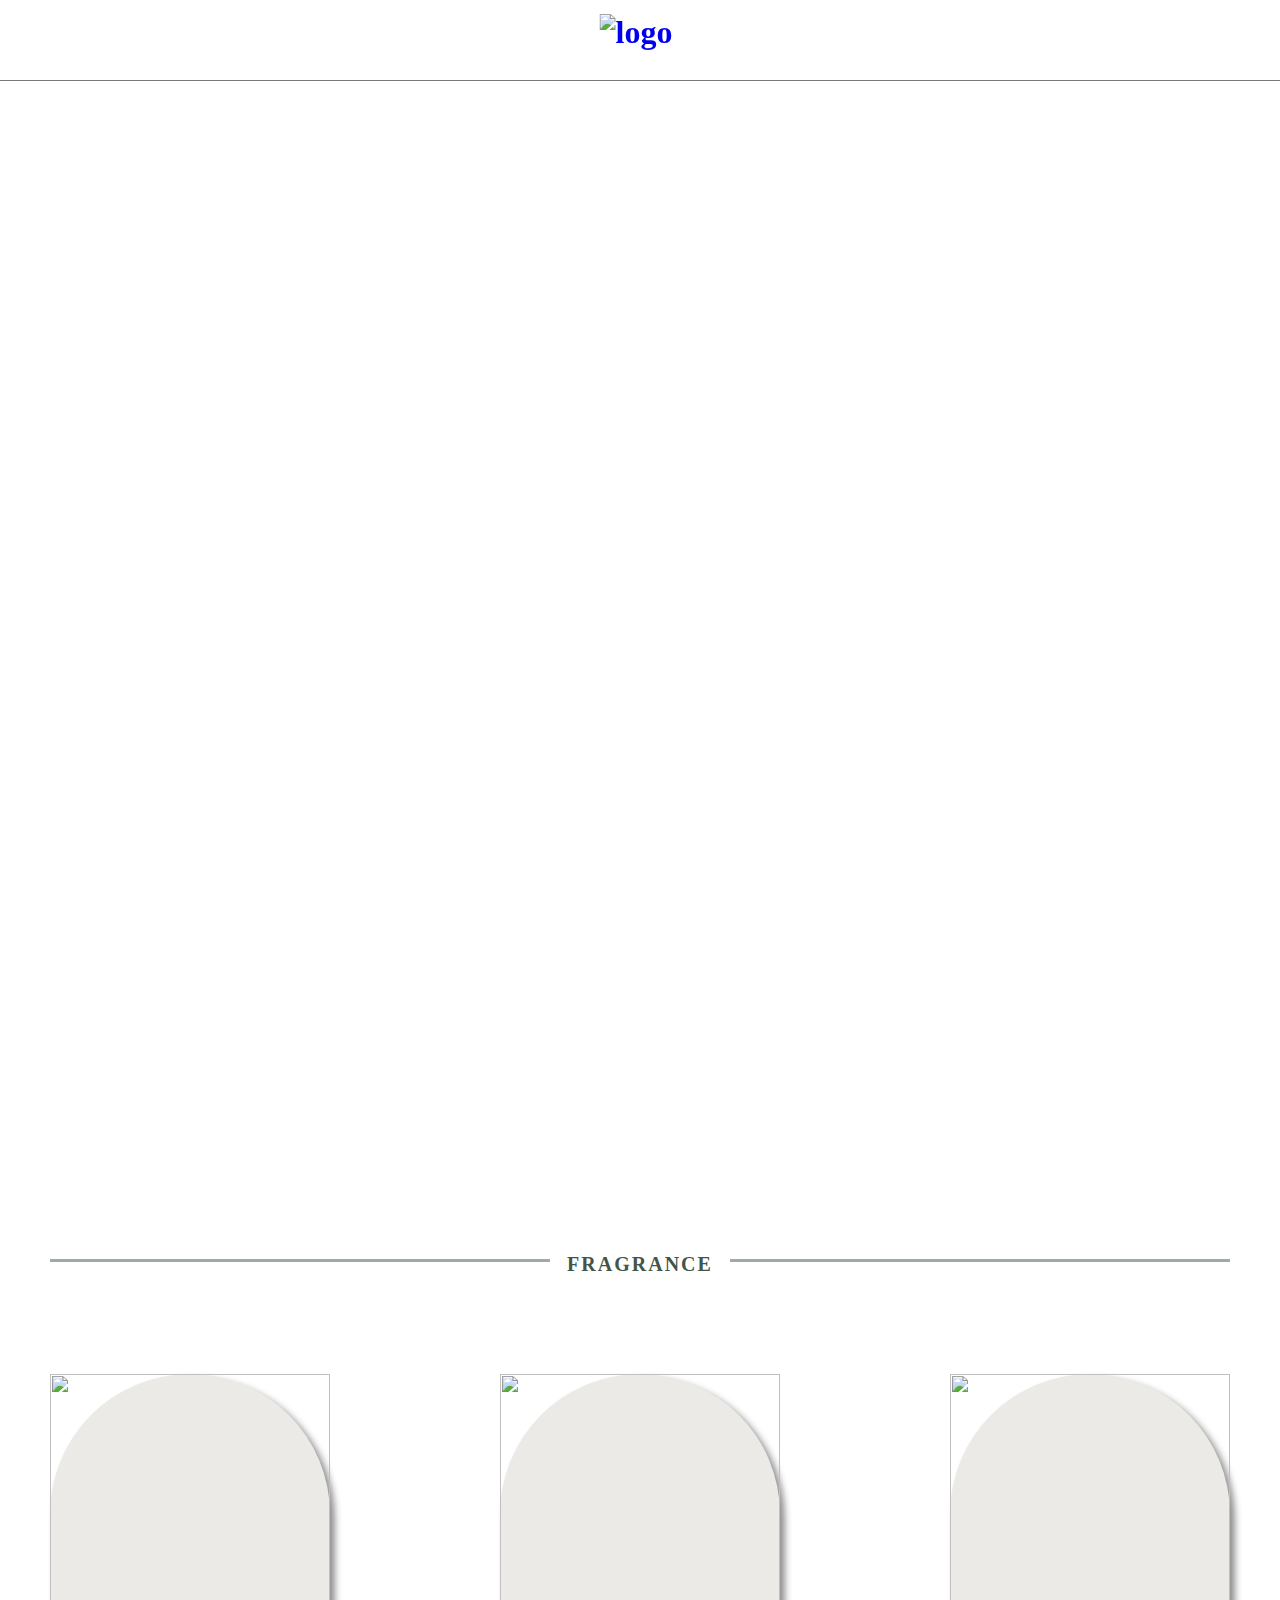
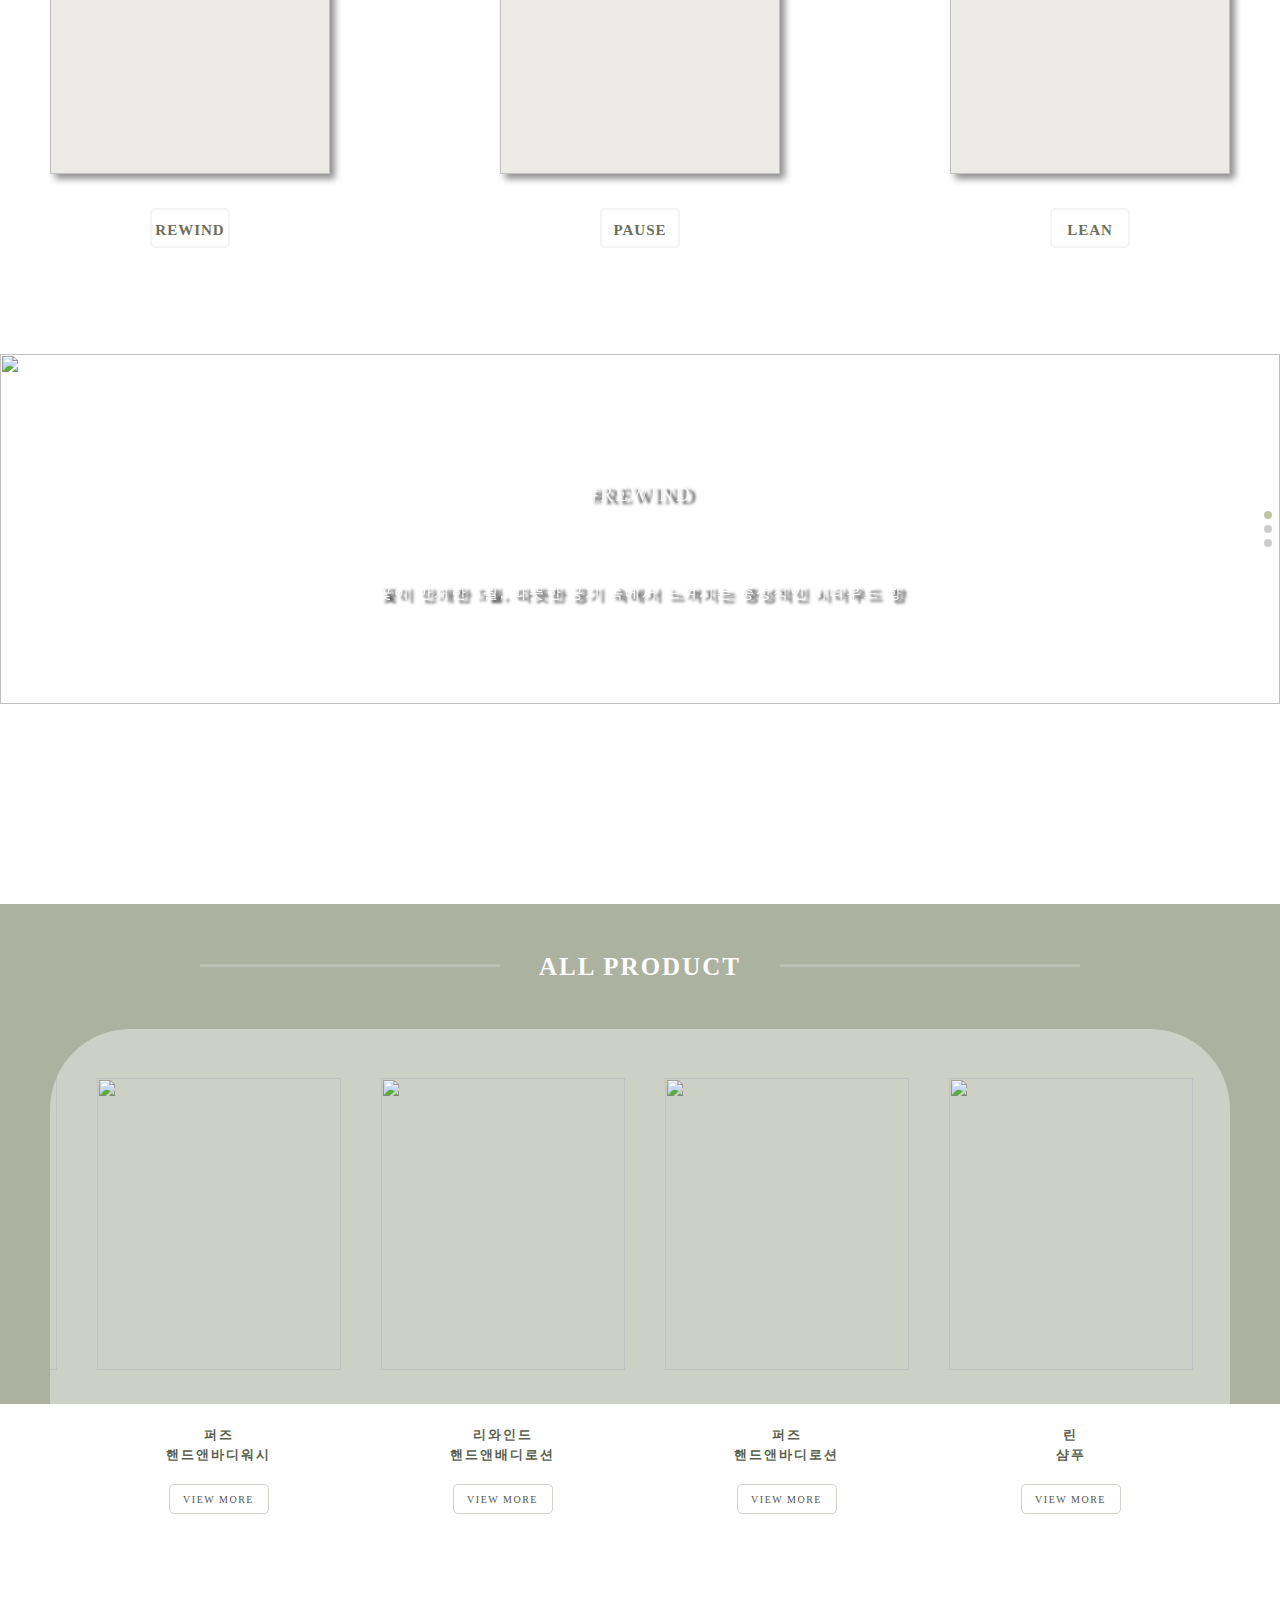
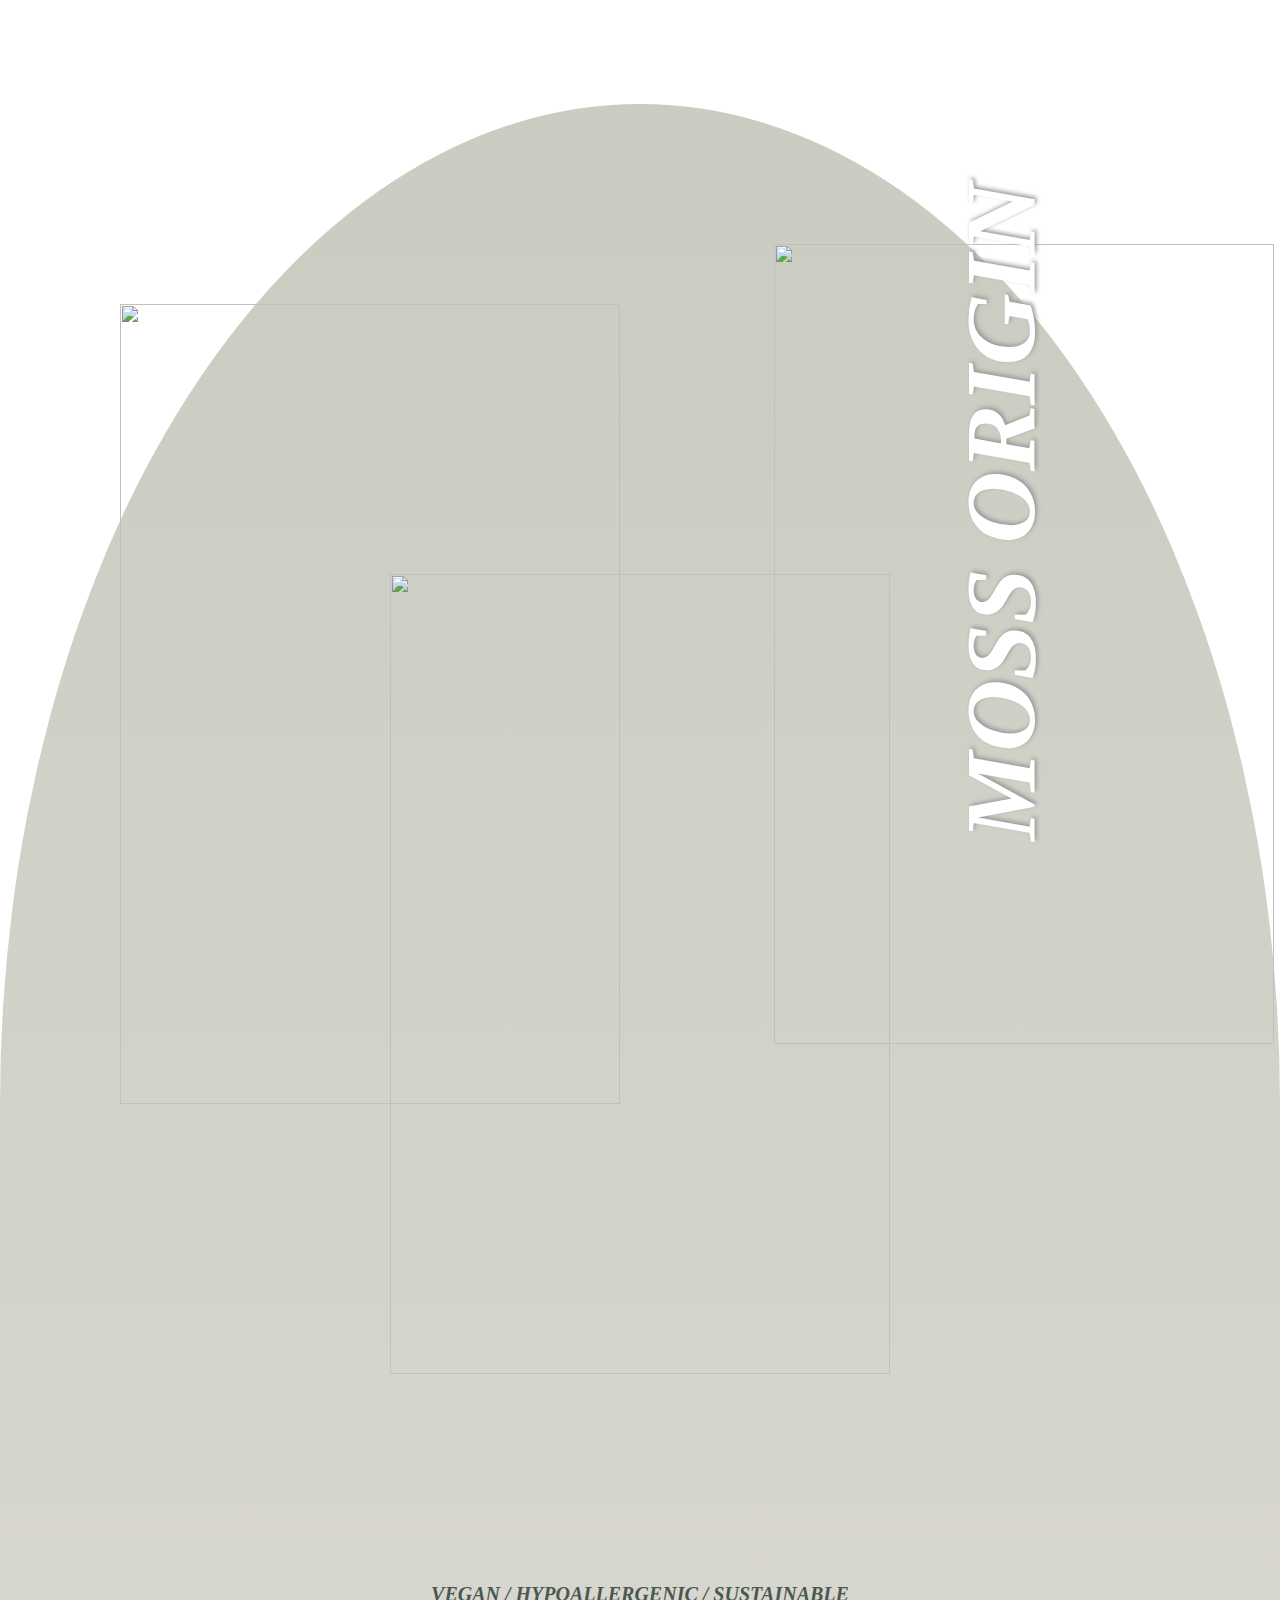
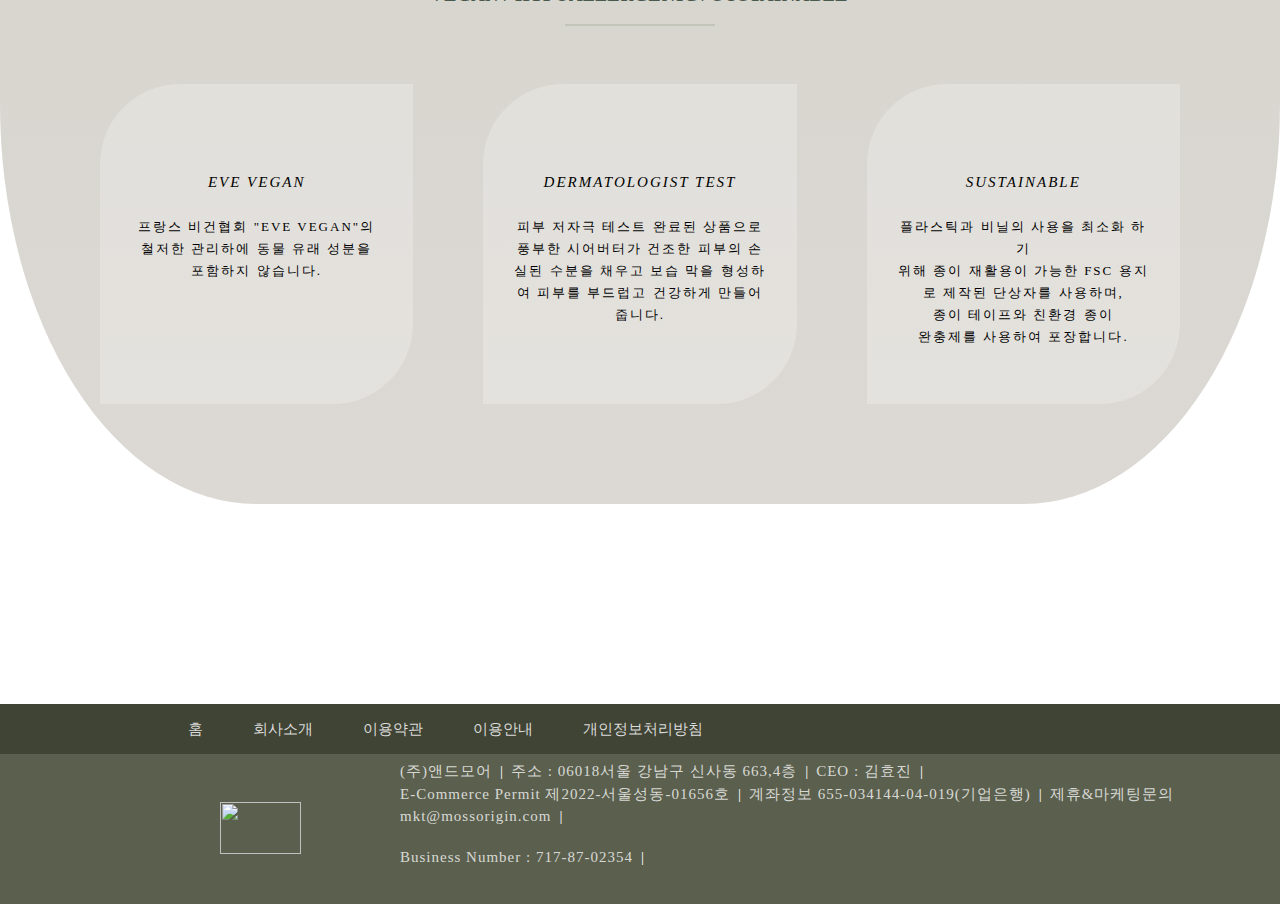
==== index.html @ 5f187529 "헤더 이미지 및 문구수정" ====
<!DOCTYPE html>
<html lang="en">
	<head>
		<meta charset="UTF-8" />
		<meta name="viewport" content="width=device-width, initial-scale=1.0" />
		<title>한솔이의 프로젝트</title>
		<link rel="stylesheet" href="https://cdn.jsdelivr.net/npm/swiper@11/swiper-bundle.min.css"/>
        <script src="https://cdn.jsdelivr.net/npm/swiper@11/swiper-bundle.min.js"></script>
		<link rel="stylesheet" href="./css/style.css" />
		<script src="./script/jquery-3.5.1.min.js"></script>
		<script defer src="./script/main.js"></script>
		<script defer src="./script/common.js"></script>
		<script src="https://kit.fontawesome.com/c12878d3ba.js" crossorigin="anonymous"></script>
		<meta name="viewport" content="width=device-width, initial-scale=1, minimum-scale=1, maximum-scale=1" />
		<!-- Link Swiper's CSS -->
		<link rel="stylesheet" href="https://cdn.jsdelivr.net/npm/swiper@11/swiper-bundle.min.css" />
	</head>
	<body>
		<div id="header">
			<div class="header_inner">
				<a href="#" class="btncall">
						<span>메뉴호출</span>
				</a>
				<div class="menu_mobile">
					<h2>
					  <a href="./index.html">
						<img src="./img/모스오리진 로고 80x50.png" alt="">
                        <span>moss menu list</span>
					  </a>
					</h2>
					<ul id="header_menu_mobile">
						<li><a href="./html/product.html">PRODUCT</a></li>
						 <li><a href="./html/about.html">ABOUT</a></li>
						 <li><a href="./html/login.html">LOGIN</a></li>
				        <li><a href="./html/q&a.html">Q&A</a></li>
					</ul>
				</div>
				<header id="header_top">
					<h1>
						<a href="./index.html"
							><img src="./img/모스오리진 로고 80x50.png" alt="logo"
						/></a>
					</h1>
					<div class="header_menu">
						<ul class="header_left">
							<li><a href="./html/product.html">PRODUCT</a></li>
							<li><a href="./html/about.html">ABOUT</a></li>
						</ul>
						<ul class="header_right">
							<li><a href="./html/login.html">LOGIN</a></li>
							<li><a href="./html/q&a.html">Q&A</a></li>
						</ul>
					</div>
				</header>
				<div class="header_Bg">
					<video class="bg_video" src="./img/배경 영상.mp4" autoplay muted loop>
					</video>
					<!-- <video class="inner_video" src="./img/배경 영상.mp4" autoplay muted loop></video> -->
					<!-- <h2 class="main_moss_left">MOSS</h2>
					<h2 class="main_moss_right">ORIGIN</h2> -->
					<h2>
						쉼이 필요한 순간,<br>자연이 전하는 힐링
						<p>당신의 회색빛 라이프를 자연의색으로 채워보세요</p>
					</h2>
					<!-- <div class="txt">
						<p>당신의 회색빛 라이프를 자연의색으로 채워보세요</p>
					</div> -->
				</div>
			</div>
		</div>
		<!-- 헤더 완성  -->
		<div class="MainFragrance">
			<h2>FRAGRANCE</h2>
			<div class="MainFragrance_img">
				<article>
					<img src="./img/header_img/리와인드 헤더이미지(2).png" alt="" />
					<a href="#">REWIND</a>
				</article>
				<article>
					<img src="./img/header_img/퍼즈 헤더이미지.png" alt="" />

					<a href="#">PAUSE</a>
				</article>
				<article>
					<img src="./img/header_img/린 헤더이미지 (2).png" alt="" />

					<a href="#">LEAN</a>
				</article>
			</div>
		</div>
		<!-- 두번째 섹션 완성  -->
		<div class="product_slide">
			<div class="swiper slide1">	
			<div class="swiper-wrapper">
			  <div class="swiper-slide">
				<img src="./img/리와인드/리와인드_슬라이드.jpg" alt="" />
				<div class="txt_slide">
					<h3>#REWIND</h3>
					<span>
						꽃이 만개한 5월, 따뜻한 공기 속에서 느껴지는 중성적인 시더우드
						향
					</span>
				</div>
			</div>
			  <div class="swiper-slide">
				<img src="./img/퍼즈/퍼즈_슬라이드.jpg" alt="" />
				<div class="txt_slide">
					<h3>
						#PAUSE
					</h3>
					<span
						>이끼와 풀냄새가 가득한 안개 낀 숲속, 젖은 땅에서 느껴지는
						풋풋하고 신선한 향
					</span>
				</div>
			</div>
			  <div class="swiper-slide">
				<img src="./img/린/린 슬라이드2.jpg" alt="" />
				<div class="txt_slide">
					<h3>#LEAN</h3>
					<span>산들바람을 맞은 과일의 신선하고 달달한 그린 플로럴 향</span>
				</div>
			</div>
			</div>
			<div class="swiper-pagination"></div>
		  </div>
		</div>
		  <script>
			var swiper = new Swiper(".slide1", {
			  direction: "vertical",
			  pagination: {
				el: ".swiper-pagination",
				clickable: true,
			  },
			  loop: true,
			  autoplay: {
					delay: 2500,
					disableOnInteraction: false,
					// 사용자가 개입하면 멈추겠다 , false를 쓰면 사용자가 개입하든말든 계속된다
				},
			});
		  </script>
		<!-- 슬라이드 완성  -->
		<div id="allProduct">
			<div class="allProduct_inner">
				<h2> ALL PRODUCT </h2>
				<div class="wrap">
					<ul class="panel">
					<li>					
					       <article>
						    <img src="./img/리와인드/리와인드 핸드앤바디워시.png" alt="" />
						    <p>
							리와인드
							<br />
							핸드앤바디워시
						    </p>
						    <a href="#">VIEW MORE</a>
					       </article>
					</li>
					<li>
						   <article>			
							<img src="./img/퍼즈/퍼즈 핸드앤바디워시.png" alt="" />
							<p>
								퍼즈
								<br />
								핸드앤바디워시
							</p>
							<a href="#">VIEW MORE</a>
						</article>
					</li>
				    <li>		           
						<article>
							<img src="./img/리와인드/리와인드 핸드앤배디로션.png" alt="" />
							<p>
								리와인드
								<br />
								핸드앤배디로션
							</p>
							<a href="#">VIEW MORE</a>
						</article>	
					</li>	
					<li>	
					    <article>
						  <img src="./img/퍼즈/퍼즈 핸드앤바디로션.png" alt="" />
						   <p>
							퍼즈
							<br />
							핸드앤바디로션
						   </p>
						     <a href="#">VIEW MORE</a>
					    </article>
				    </li>		
					<li>
					<article>
							<img src="./img/린/린 샴푸.png" alt="" />
						    <p>
							린
							<br />
							샴푸
						</p>
						<a href="#">VIEW MORE</a>
					</article>
				</li>	
				<li>
					<article>
						<img src="./img/리와인드/리와인드 핸드크림.png" alt="" />
						<p>
							리와인드
							<br />
							핸드크림
						</p>
						<a href="#">VIEW MORE</a>
					</article>
				</li>
				<li>
					<article>
							<img src="./img/퍼즈/퍼즈 핸드크림.png" alt="" />
							<p>
								퍼즈
								<br />
								핸드크림
							</p>
							<a href="#">VIEW MORE</a>
					</article>
				</li>
				<li>
					<article>
							<img src="./img/allproduct/타월/그린/타월_메인이미지_그린.png" alt="" />
						    <p>
							타월
							<br />
							아이보리&그린
						</p>
						<a href="#">VIEW MORE</a>
					</article>
				</li>
				<li>
					<article>
						<img src="./img/allproduct/타월/베이지/타월_메인이미지(베이지).png" alt="" />
						<p>
						타월
						<br />
						아이보리&세피아
					</p>
					<a href="#">VIEW MORE</a>
				    </article>
				</li>
				<li>
					<article>
							<img src="./img/allproduct/가방&매트/가방.png" alt="" />
						    <p>
							세렌디피티
							<br />
							리유저블 백
						</p>
						<a href="#">VIEW MORE</a>
					</article>
				</li>
				<li>
					<article>
						<img src="./img/allproduct/가방&매트/매트.png" alt="" />
						<p>
						누벨바그
						<br />
						배스 매트
					</p>
					<a href="#">VIEW MORE</a>
				    </article>
				</li>
				<li>
						<article>
							<img src="./img/allproduct/세트/리와인드 세트.png" alt="" />
						    <p>
							핸드앤바디케어
							<br />
							리와인드 듀오
						</p>
						<a href="#">VIEW MORE</a>
					</article>
				</li>
				<li>
					<article>
						<img src="./img/allproduct/세트/퍼즈 세트.png" alt="" />
						<p>
						핸드앤바디케어
						<br />
						퍼즈 듀오
					</p>
					<a href="#">VIEW MORE</a>
				</article>
			    </li>
			    <li>
				<article>
					<img src="./img/allproduct/세트/핸드크림 세트.png" alt="" />
					<p>
					모스오리진
					<br />
					핸드크림
				</p>
				<a href="#">VIEW MORE</a>
			</article>
				 </li>
				</ul>
			    </div>
				<a href="#" class="prev">
					<i class="fa-solid fa-chevron-left"></i>
				</a>
                <a href="#" class="next">
					<i class="fa-solid fa-chevron-right"></i>
				</a>
			</div>
		</div>
		<!-- 슬라이드 미완성  -->
		<section class="social">
			<div class="inner">
				<h2>MOSS ORIGIN</h2>
				<article>
					<ul>
						<li>
						    <img src="./img/타월/그린/그린타월.jpg" alt="" />
							<div class="text">
								<h3>Serendipity, MOSS</h3>
								<span>자연의 휴식과 <br>생명력을 떠올릴 수 있는<br>향기를 담았습니다</span>
							</div>
						</li>
						<li>
								<img src="./img/발매트/1678b4547219ff7dc3921888f9573a83.jpg" alt="" />
								<div class="text">
									<h3>Rest for me, moss</h3>
									
								</div>
						</li>
						<li>
								<img src="./img/타월/베이지/타월1.jpg" alt="" />
								<div class="text">
									<h3>(#) tag moss</h3>
									<span class="mossspan">우연히 발견한 자연의 향을 <br>#태그하여 지친 일상 속 <br>힐링이 필요한 순간 꺼내어보세요</span>
								</div>
						</li>
						</li>
					</ul>
				</article>
			</div>
		</section>
		<!-- 수정 필요 -->
		<section class="vegan">
         <div class="inner">
	        <div class="vegan_txt">
		    <span>VEGAN / HYPOALLERGENIC / SUSTAINABLE</span>
	        </div>
	        <div class="vegan_img">
		       <article>
			     <i class="fa-solid fa-seedling"></i>

			     <p>EVE VEGAN</p>
			     <span>
				   프랑스 비건협회 "EVE VEGAN"의 
				   <br>철저한 관리하에 동물 유래 성분을 <br>포함하지 않습니다.
			     </span>
		        </article>
		        <article>
			      <i class="fa-regular fa-circle-check"></i>
			      <p>DERMATOLOGIST TEST</p>
			      <span>
				   피부 저자극 테스트 완료된 상품으로 풍부한 시어버터가 건조한 피부의 손실된 수분을 채우고 보습 막을 형성하여 피부를 부드럽고 건강하게 만들어줍니다.
			      </span>
		        </article>
		        <article>
			       <i class="fa-solid fa-recycle"></i>
			       <p>SUSTAINABLE</p>
			       <span>
				플라스틱과 비닐의 사용을 최소화 하기 <br> 위해 종이 재활용이 가능한 FSC 용지로 제작된 단상자를 사용하며, <br> 종이 테이프와 친환경 종이 <br> 완충제를 사용하여 포장합니다.
			       </span>
		         </article>
	         </div>
         </div>
		</section>
		<!-- 섹션4 완성 -->
		<footer id="footer">
			<div class="ft_menu">
				<ul>
					<div class="inner_left">
						<li>
						  <a href="#">홈</a>
					    </li>
					    <li>
						  <a href="#">회사소개</a>
					    </li>
					    <li>
						  <a href="#">이용약관</a>
					    </li>
					    <li>
						  <a href="#">이용안내</a>
					    </li>
					    <li>
						  <a href="#">개인정보처리방침</a>
					    </li>
				    </div>
					<div class="inner_right">
						<li>
							<a href="#">
								<i class="fa-brands fa-instagram"></i>
							</a>
						</li>
						<li>
							<a href="#">
								<i class="fa-brands fa-facebook"></i>
							</a>
						</li>
						<li>
							<a href="#">
								<i class="fa-regular fa-envelope"></i>
							</a>
						</li>
					</div>
					
				</ul>
			</div>
			<div class="ft_contents">
				<ul>
				   <a href="#">
					   <img src="./img/모스오리진 로고 80x50.png" alt="">
				   </a>
				   <li>
                     <span>(주)앤드모어</span>
					 <span>주소 : 06018서울 강남구 신사동 663,4층</span>
					 <span>CEO : 김효진</span>
					 <br>
					 <span>E-Commerce Permit 제2022-서울성동-01656호</span>
					<span>계좌정보 655-034144-04-019(기업은행)</span>
					<span>제휴&마케팅문의 mkt@mossorigin.com</span>
					<br>
					
					<br>
					<span>Business Number : 717-87-02354</span>
				   </li>
				  
				  
				</ul>
			</div>
		</footer>
	     <!-- 푸터 완성 -->
	</body>
</html>
---- css/style.css ----
@charset "UTF-8";
@font-face {
  font-family: "Pretendard-Regular";
  src: url("https://fastly.jsdelivr.net/gh/Project-Noonnu/noonfonts_2107@1.1/Pretendard-Regular.woff") format("woff");
  font-weight: 400;
  font-style: normal;
}
@font-face {
  font-family: "SOGANGUNIVERSITYTTF";
  src: url("https://fastly.jsdelivr.net/gh/projectnoonnu/noonfonts_2312-1@1.1/SOGANGUNIVERSITYTTF.woff2") format("woff2");
  font-weight: normal;
  font-style: normal;
}
@font-face {
  font-family: "GowunBatang-Regular";
  src: url("https://fastly.jsdelivr.net/gh/projectnoonnu/noonfonts_2108@1.1/GowunBatang-Regular.woff") format("woff");
  font-weight: normal;
  font-style: normal;
}
@font-face {
  font-family: "SungDongMyungjo";
  font-style: normal;
  font-weight: 400;
  src: url("//fastly.jsdelivr.net/korean-webfonts/1/orgs/govs/sdgu/SungDongMyungjo/SungDongMyungjoR.woff2") format("woff2"), url("//fastly.jsdelivr.net/korean-webfonts/1/orgs/govs/sdgu/SungDongMyungjo/SungDongMyungjoR.woff") format("woff");
}
* {
  margin: 0px;
  padding: 0px;
  box-sizing: border-box;
}

ul {
  list-style: none;
}

a {
  text-decoration: none;
}

body {
  background-color: #fff;
  font-family: "Pretendard-Regular" "맑은 고딕";
}

#header {
  width: 100%;
}
#header .header_inner {
  width: 100%;
  margin: 0 auto;
  position: relative;
}
#header .header_inner .btncall {
  position: absolute;
  top: 30px;
  right: 40px;
  width: 20px;
  height: 20px;
  display: none;
  z-index: 100;
  position: fixed;
}
#header .header_inner .btncall::before {
  content: "";
  display: block;
  width: 100%;
  height: 2px;
  background-color: #cecece;
  position: absolute;
  top: 0px;
  left: 0px;
  transition: all 0.5s;
}
#header .header_inner .btncall::after {
  content: "";
  display: block;
  width: 100%;
  height: 2px;
  background-color: #cecece;
  position: absolute;
  bottom: 0px;
  left: 0px;
  transition: all 0.5s;
}
#header .header_inner .btncall span {
  position: absolute;
  text-indent: -9999999px;
  display: block;
  width: 100%;
  height: 2px;
  background-color: #cecece;
  top: 50%;
  margin-top: -1px;
  transition: all 1s;
}
#header .header_inner .btncall.on::before {
  transform: translateY(15px) rotate(45deg);
  transform-origin: center;
}
#header .header_inner .btncall.on::after {
  transform: translateY(-15px) rotate(-45deg);
  transform-origin: center;
}
#header .header_inner .btncall.on span {
  opacity: 0;
}
#header .header_inner .menu_mobile {
  width: 250px;
  height: 100vh;
  background-color: #b8b9b3;
  opacity: 0.9;
  position: fixed;
  top: 0px;
  left: -250px;
  z-index: 100;
  padding: 35px 30px;
  transition: all 0.5s;
  display: none;
}
#header .header_inner .menu_mobile h2 {
  width: 162px;
  height: 104px;
  margin: 0 auto;
}
#header .header_inner .menu_mobile h2 a img {
  width: 100%;
  height: 100%;
  object-fit: cover;
}
#header .header_inner .menu_mobile h2 span {
  display: block;
  font: 20px/1 "SungDongMyungjo";
  color: #777;
  text-align: center;
  margin: 20px;
}
#header .header_inner .menu_mobile ul {
  margin-top: 80px;
}
#header .header_inner .menu_mobile ul li a {
  display: block;
  margin: 30px;
  font: bold 20px/1 "SungDongMyungjo";
  color: #ffffff;
  letter-spacing: 2px;
  text-align: center;
}
#header .header_inner .menu_mobile.on {
  left: 0px;
}
#header .header_inner #header_top {
  width: 100%;
  height: 70px;
  padding: 40px 150px 40px 150px;
  position: absolute;
  display: flex;
  justify-content: space-between;
  align-items: center;
  z-index: 5;
  transition: all 1s;
  border-bottom: 1px solid #797979;
  backdrop-filter: blur(25rem);
}
#header .header_inner #header_top.on {
  width: 100%;
  height: 70px;
  position: fixed;
  top: 0px;
  z-index: 90;
  background-color: #fff;
  padding: 40px 150px 40px 150px;
}
#header .header_inner #header_top.on .header_menu a {
  font-weight: 800;
  color: #425549;
}
#header .header_inner #header_top h1 {
  position: absolute;
  top: 50%;
  left: 50%;
  transform: translate(-50%, -50%);
}
#header .header_inner #header_top h1 a {
  display: block;
  width: 81px;
  height: 52px;
}
#header .header_inner #header_top h1 a img {
  width: 100%;
  height: 100%;
  object-fit: cover;
}
#header .header_inner #header_top .header_menu {
  width: 100%;
  display: flex;
  justify-content: space-between;
  align-items: center;
}
#header .header_inner #header_top .header_menu ul {
  display: flex;
  justify-content: space-between;
  align-items: center;
  width: 30%;
}
#header .header_inner #header_top .header_menu ul li a {
  font: 20px/1 "SungDongMyungjo";
  color: #fff;
  letter-spacing: 2px;
  transition: 0.3s;
  position: relative;
  transition: all 0.5s;
}
#header .header_inner #header_top .header_menu ul li a::before {
  content: "";
  background: #fff;
  bottom: -4px;
  width: 100%;
  height: 2px;
  position: absolute;
  bottom: -50%;
  left: 0px;
  transform: translateX(-50%);
  transition: all 0.5s;
  opacity: 0;
}
#header .header_inner #header_top .header_menu ul li a:hover::before {
  transform: translateX(0%);
  opacity: 1;
}
#header .header_inner .header_Bg .bg_video {
  width: 100%;
  height: 1000px;
  object-fit: cover;
}
#header .header_inner .header_Bg h2 {
  font: 550 60px/1.2 "Pretendard-Regular";
  color: #fff;
  position: absolute;
  top: 60%;
  left: 10%;
  letter-spacing: -0.3rem;
}
#header .header_inner .header_Bg h2 p {
  font: 300 20px/3 "Pretendard-Regular";
  color: #fff;
  letter-spacing: 0.5px;
}
@media screen and (max-width: 700px) {
  #header #header .header_inner {
    width: 100%;
  }
  #header #header .header_inner .btncall {
    display: block;
  }
  #header #header .header_inner .menu_mobile {
    display: block;
  }
  #header #header .header_inner #header_top {
    width: 100%;
  }
  #header #header .header_inner #header_top .header_menu {
    display: none;
  }
  #header #header .header_inner .txt p {
    font: 13px/1 "GowunBatang-Regular", "맑은 고딕";
    letter-spacing: 3px;
  }
}

footer {
  width: 100%;
  height: 200px;
  background-color: #5b5f4e;
  position: relative;
}
footer .ft_menu {
  width: 100%;
  height: 50px;
  margin: 0 auto;
  background-color: #404434;
}
footer .ft_menu ul {
  display: flex;
  justify-content: center;
  align-items: center;
  gap: 350px;
}
footer .ft_menu ul .inner_left {
  display: flex;
  justify-content: center;
  align-items: center;
  gap: 50px;
  align-items: center;
}
footer .ft_menu ul .inner_left li a {
  font: 15px/50px "GowunBatang-Regular", "맑은 고딕";
  color: #dadada;
  transition: all 0.5s;
}
footer .ft_menu ul .inner_left li:hover a {
  color: #fff;
}
footer .ft_menu ul .inner_right {
  display: flex;
  justify-content: center;
  align-items: center;
  gap: 20px;
}
footer .ft_menu ul .inner_right li a {
  color: #dadada;
  font-size: 20px;
  opacity: 0.8;
}
footer .ft_contents {
  width: 100%;
  height: 150px;
}
footer .ft_contents ul {
  display: flex;
}
footer .ft_contents ul a {
  position: absolute;
  left: 220px;
  bottom: 50%;
  margin-bottom: -50px;
  display: block;
  width: 81px;
  height: 52px;
}
footer .ft_contents ul a img {
  width: 100%;
  height: 100%;
  object-fit: cover;
}
footer .ft_contents ul li {
  position: absolute;
  left: 400px;
  bottom: 18%;
}
footer .ft_contents ul li span {
  font: 15px/1.5 "GowunBatang-Regular", "맑은고딕";
  color: rgba(255, 255, 255, 0.768627451);
  letter-spacing: 1px;
}
footer .ft_contents ul li span::after {
  content: "|";
  padding: 0 3px 0 8px;
  color: #fff;
}

.MainFragrance {
  width: 1180px;
  height: 200px;
  margin: 250px auto 0;
  position: relative;
}
.MainFragrance h2 {
  letter-spacing: 2px;
  text-align: center;
  font: bold 20px/1 "SOGANGUNIVERSITYTTF";
  margin-bottom: 100px;
  color: #425549;
}
.MainFragrance::before {
  position: absolute;
  content: "";
  display: block;
  width: 500px;
  height: 3px;
  background-color: #425549;
  top: 5px;
  left: 0px;
  opacity: 0.5;
}
.MainFragrance::after {
  position: absolute;
  content: "";
  display: block;
  width: 500px;
  height: 3px;
  background-color: #425549;
  top: 5px;
  right: 0px;
  opacity: 0.5;
}
.MainFragrance .MainFragrance_img {
  width: 100%;
  display: flex;
  justify-content: space-between;
  align-items: center;
  position: relative;
}
.MainFragrance .MainFragrance_img article {
  width: 280px;
  height: 400px;
  border-radius: 300px 300px 0 0;
  background-color: #ebeae6;
  transition: all 0.5s;
  box-shadow: 5px 5px 7px rgb(143, 143, 143);
}
.MainFragrance .MainFragrance_img article:hover {
  transform: translatey(-20px);
  box-shadow: 10px 10px 7px rgb(114, 114, 114);
}
.MainFragrance .MainFragrance_img article:hover a {
  box-shadow: 0px 5px 0px 0px #8f947c;
}
.MainFragrance .MainFragrance_img article:hover img {
  transform: scale(1.1);
}
.MainFragrance .MainFragrance_img article img {
  width: 100%;
  height: 100%;
  object-fit: cover;
  transition: all 0.5s;
}
.MainFragrance .MainFragrance_img article a {
  margin: 30px auto;
  display: block;
  width: 80px;
  height: 40px;
  border: 2.5px solid rgba(91, 95, 78, 0.0745098039);
  border-radius: 5px;
  font: bold 15px/40px "SOGANGUNIVERSITYTTF";
  color: #5b5f4e;
  letter-spacing: 1px;
  text-align: center;
  opacity: 0.9;
  transition: all 0.3s;
}
.MainFragrance .MainFragrance_img article a:hover {
  box-shadow: 0px 5px 0px 0px #8f947c;
}

@media screen and (max-width: 900px) {
  .MainFragrance {
    width: 100%;
  }
  .MainFragrance::before {
    width: 40%;
  }
  .MainFragrance::after {
    width: 40%;
  }
}
@media screen and (max-width: 700px) {
  .MainFragrance {
    width: 100%;
    height: 1500px;
  }
  .MainFragrance::before {
    width: 35%;
  }
  .MainFragrance::after {
    width: 35%;
  }
  .MainFragrance .MainFragrance_img {
    width: 100%;
    margin: 0 auto;
    display: flex;
    flex-direction: column;
    flex-wrap: wrap;
    justify-content: space-between;
    align-items: center;
  }
  .MainFragrance .MainFragrance_img article {
    margin-bottom: 100px;
  }
}
.product_slide .slide1 {
  width: 100%;
  height: 350px;
  margin: 500px auto 0;
}
.product_slide .slide1 .swiper-wrapper .swiper-slide img {
  width: 100%;
  height: 100%;
  object-fit: cover;
  position: relative;
}
.product_slide .slide1 .swiper-wrapper .swiper-slide .txt_slide {
  text-align: center;
}
.product_slide .slide1 .swiper-wrapper .swiper-slide .txt_slide h3 {
  position: absolute;
  top: 40%;
  left: 50%;
  transform: translate(-50%, -50%);
  color: rgba(255, 255, 255, 0.862745098);
  text-shadow: 6px 3px 3px rgb(59, 59, 59);
  font: 20px/1.5 "SOGANGUNIVERSITYTTF";
  letter-spacing: 2px;
}
.product_slide .slide1 .swiper-wrapper .swiper-slide .txt_slide span {
  position: absolute;
  top: 50%;
  left: 50%;
  transform: translate(-50%, 30%);
  font: 15px/1.5 "GowunBatang-Regular";
  letter-spacing: 2px;
  text-shadow: 6px 3px 3px rgb(0, 0, 0);
  color: #fff;
  width: 100%;
  height: 50%;
}
.product_slide .slide1 .swiper-pagination .swiper-pagination-bullet-active {
  background: none;
  background-color: #bec5a5;
}

@media screen and (max-width: 700px) {
  .product_slide .slide1 {
    margin: 200px auto 0;
  }
}
.social {
  width: 100%;
  position: relative;
  margin: 500px 70px 0px;
  z-index: 5;
}
.social .inner {
  width: 100%;
  height: 600px;
}
.social .inner h2 {
  font-size: 100px;
  position: absolute;
  top: 150px;
  right: 20px;
  color: #fff;
  font-style: italic;
  transform: rotate(-90deg);
  z-index: 2;
  font-family: "SOGANGUNIVERSITYTTF";
  text-shadow: 2px 2px 4px #999;
}
.social .inner article {
  width: 100%;
  height: 100%;
  position: relative;
  transition: all 0.5s;
}
.social .inner article ul {
  width: 100%;
  display: flex;
}
.social .inner article ul li {
  width: 500px;
  height: 800px;
}
.social .inner article ul li:nth-of-type(1) {
  position: absolute;
  top: 0;
  left: 50px;
  z-index: 5;
}
.social .inner article ul li:nth-of-type(2) {
  position: absolute;
  top: 45%;
  left: 25%;
}
.social .inner article ul li:nth-of-type(3) {
  position: absolute;
  top: -10%;
  left: 55%;
}
.social .inner article ul li img {
  width: 100%;
  height: 100%;
}
.social .inner article ul li .text {
  width: 100%;
  height: 100%;
  background-color: #000;
  opacity: 0;
  position: absolute;
  top: 0px;
  left: 0px;
  transform: translatex(-100%);
  transition: all 0.8s;
  text-transform: uppercase;
  letter-spacing: 2px;
}
.social .inner article ul li .text h3 {
  position: absolute;
  top: 30px;
  left: 50%;
  margin-left: -50px;
  font: bold 30px/1.2 "SOGANGUNIVERSITYTTF";
  letter-spacing: 5px;
  color: #fff;
}
.social .inner article ul li .text span {
  position: absolute;
  top: 50%;
  left: 50%;
  transform: translate(-50px, -220px);
  font: 15px/1.8 "arial";
  color: #fff;
  letter-spacing: 5px;
}
.social .inner article ul li .text .mossspan {
  position: absolute;
  top: 50%;
  left: 50%;
  margin-left: -100px;
  font: 15px/1.8 "arial";
  color: #fff;
  letter-spacing: 5px;
}
.social .inner:hover .text {
  opacity: 0.5;
  left: 50%;
  transform: translatex(-50%);
}

.vegan {
  width: 100%;
  height: 2000px;
  background: linear-gradient(-180deg, #c9ccc0, #dcd9d4);
  margin: -800px auto 200px;
  position: relative;
  border-top-left-radius: 50%;
  border-top-right-radius: 50%;
  border-bottom-left-radius: 20%;
  border-bottom-right-radius: 20%;
}
.vegan .inner {
  width: 1180px;
  height: 400px;
  position: absolute;
  top: 70%;
  left: 50%;
  transform: translatex(-50%);
  padding: 80px 50px 0px 50px;
  background-image: url(../../img/섹션4/섹션4-배경.jpg);
  background-repeat: no-repeat;
  background-position: center;
  background-size: cover;
}
.vegan .inner .vegan_txt {
  text-align: center;
  font: bold italic 20px/1 "SungDongMyungjo";
  color: #4a594e;
}
.vegan .inner .vegan_txt::after {
  content: "";
  width: 150px;
  height: 1.5px;
  background-color: rgba(189, 192, 180, 0.7803921569);
  position: absolute;
  top: 120px;
  left: 50%;
  transform: translateX(-50%);
}
.vegan .inner .vegan_img {
  display: flex;
  justify-content: center;
  text-align: center;
  gap: 70px;
  margin-top: 50px;
}
.vegan .inner .vegan_img article {
  width: 393.3333333333px;
  height: 320px;
  background-color: rgba(255, 255, 255, 0.2392156863);
  padding: 40px 30px 50px 30px;
  margin-top: 30px;
  border-top-left-radius: 80px;
  border-bottom-right-radius: 80px;
}
.vegan .inner .vegan_img article i {
  font-size: 40px;
  color: rgba(255, 255, 255, 0.8078431373);
}
.vegan .inner .vegan_img article p {
  font: italic 15px "SOGANGUNIVERSITYTTF";
  letter-spacing: 2px;
  margin-top: 50px;
}
.vegan .inner .vegan_img article span {
  display: block;
  font: 13px/1.7 "SOGANGUNIVERSITYTTF";
  letter-spacing: 2px;
  margin-top: 25px;
}

#allProduct {
  width: 100%;
  height: 500px;
  background-color: rgba(143, 148, 124, 0.7333333333);
}
#allProduct .allProduct_inner {
  width: 1180px;
  margin: 200px auto 500px;
  position: relative;
}
#allProduct .allProduct_inner h2 {
  text-align: center;
  font: bold 25px/1 "SungDongMyungjo";
  letter-spacing: 2px;
  padding-top: 50px;
  margin-bottom: 50px;
  color: #ffffff;
}
#allProduct .allProduct_inner::before {
  position: absolute;
  content: "";
  display: block;
  width: 300px;
  height: 2.5px;
  background-color: #fff;
  top: 60px;
  left: 150px;
  opacity: 0.2;
}
#allProduct .allProduct_inner::after {
  position: absolute;
  content: "";
  display: block;
  width: 300px;
  height: 2.5px;
  background-color: #fff;
  top: 60px;
  right: 150px;
  opacity: 0.2;
}
#allProduct .allProduct_inner .wrap {
  width: 100%;
  overflow: hidden;
  background-color: rgba(255, 255, 255, 0.3960784314);
  border-top-left-radius: 80px;
  border-top-right-radius: 80px;
  padding: 25px 25px 0;
}
#allProduct .allProduct_inner .wrap .panel {
  width: 100%;
  margin-left: -25%;
  height: 500px;
  display: flex;
}
#allProduct .allProduct_inner .wrap .panel li {
  width: 100%;
  height: 300px;
  margin: 50px 0 50px 0;
  display: flex;
  justify-content: center;
  align-items: center;
  gap: 50px;
}
#allProduct .allProduct_inner .wrap .panel li article {
  width: 244px;
  height: 292px;
  margin: 20px;
}
#allProduct .allProduct_inner .wrap .panel li article img {
  width: 100%;
  height: 100%;
  object-fit: contain;
  margin-top: -30px;
  margin-bottom: 35px;
}
#allProduct .allProduct_inner .wrap .panel li article p {
  text-align: center;
  font: bold 13px/1.5 "GowunBatang-Regular";
  padding: 20px;
  color: #5b5f4e;
  letter-spacing: 2px;
}
#allProduct .allProduct_inner .wrap .panel li article a {
  display: block;
  width: 100px;
  height: 30px;
  border: 1px solid rgba(132, 138, 115, 0.368627451);
  border-radius: 5px;
  text-align: center;
  font: 500 10px/30px "SOGANGUNIVERSITYTTF";
  letter-spacing: 1.5px;
  transition: all 0.5s;
  color: #555;
  margin: 0 auto;
}
#allProduct .allProduct_inner .wrap .panel li article a:hover {
  background-color: #fff;
}
#allProduct .prev {
  display: block;
  font-size: 70px;
  color: #fff;
  position: absolute;
  top: 50%;
  left: -15%;
  opacity: 0.5;
}
#allProduct .next {
  display: block;
  font-size: 70px;
  color: #fff;
  position: absolute;
  top: 50%;
  right: -15%;
  opacity: 0.5;
}

@media screen and (max-width: 700px) {
  #allProduct .allProduct_inner {
    width: 100%;
    margin: 200px auto 0px;
  }
  #allProduct .allProduct_inner::before {
    display: none;
  }
  #allProduct .allProduct_inner::after {
    display: none;
  }
  #allProduct .allProduct_inner .wrap {
    padding: 0px;
  }
  #allProduct .allProduct_inner .wrap .panel {
    margin-left: 0%;
    width: 100%;
    margin: 0 auto;
    display: flex;
    flex-direction: column;
    flex-wrap: wrap;
    justify-content: space-between;
    align-items: center;
  }
}
#header_sub {
  width: 100%;
}
#header_sub .header_inner {
  width: 100%;
  margin: 0 auto;
  position: relative;
}
#header_sub .header_inner .btncall {
  position: absolute;
  top: 30px;
  right: 40px;
  width: 20px;
  height: 20px;
  display: none;
  z-index: 100;
  position: fixed;
}
#header_sub .header_inner .btncall::before {
  content: "";
  display: block;
  width: 100%;
  height: 2px;
  background-color: #cecece;
  position: absolute;
  top: 0px;
  left: 0px;
  transition: all 0.5s;
}
#header_sub .header_inner .btncall::after {
  content: "";
  display: block;
  width: 100%;
  height: 2px;
  background-color: #cecece;
  position: absolute;
  bottom: 0px;
  left: 0px;
  transition: all 0.5s;
}
#header_sub .header_inner .btncall span {
  position: absolute;
  text-indent: -9999999px;
  display: block;
  width: 100%;
  height: 2px;
  background-color: #cecece;
  top: 50%;
  margin-top: -1px;
  transition: all 1s;
}
#header_sub .header_inner .btncall.on::before {
  transform: translateY(15px) rotate(45deg);
  transform-origin: center;
}
#header_sub .header_inner .btncall.on::after {
  transform: translateY(-15px) rotate(-45deg);
  transform-origin: center;
}
#header_sub .header_inner .btncall.on span {
  opacity: 0;
}
#header_sub .header_inner .menu_mobile {
  width: 250px;
  height: 100vh;
  background-color: #b8b9b3;
  opacity: 0.9;
  position: fixed;
  top: 0px;
  left: -250px;
  z-index: 100;
  padding: 35px 30px;
  transition: all 0.5s;
}
#header_sub .header_inner .menu_mobile h2 {
  width: 162px;
  height: 104px;
  margin: 0 auto;
}
#header_sub .header_inner .menu_mobile h2 a img {
  width: 100%;
  height: 100%;
  object-fit: cover;
}
#header_sub .header_inner .menu_mobile h2 span {
  display: block;
  font: 20px/1 "SungDongMyungjo";
  color: #777;
  text-align: center;
  margin: 20px;
}
#header_sub .header_inner .menu_mobile ul {
  margin-top: 80px;
}
#header_sub .header_inner .menu_mobile ul li a {
  display: block;
  margin: 30px;
  font: bold 20px/1 "SungDongMyungjo";
  color: #ffffff;
  letter-spacing: 2px;
  text-align: center;
}
#header_sub .header_inner .menu_mobile.on {
  left: 0px;
}
#header_sub .header_inner #header_top {
  width: 1180px;
  height: 70px;
  margin: 0 auto;
  position: absolute;
  top: 20px;
  left: 50%;
  transform: translatex(-50%);
  display: flex;
  justify-content: space-between;
  align-items: center;
  z-index: 5;
  transition: all 1s;
}
#header_sub .header_inner #header_top.on {
  width: 100%;
  height: 70px;
  position: fixed;
  top: 0px;
  z-index: 90;
  background-color: rgba(91, 95, 78, 0.6980392157);
  box-shadow: 5px 5px 5px rgba(72, 75, 61, 0.6980392157);
  padding: 15px 150px 15px 150px;
}
#header_sub .header_inner #header_top h1 {
  position: absolute;
  top: 50%;
  left: 50%;
  transform: translate(-50%, -50%);
}
#header_sub .header_inner #header_top h1 a {
  display: block;
  width: 81px;
  height: 52px;
}
#header_sub .header_inner #header_top h1 a img {
  width: 100%;
  height: 100%;
  object-fit: cover;
}
#header_sub .header_inner #header_top .header_menu {
  width: 100%;
  display: flex;
  justify-content: space-between;
  align-items: center;
}
#header_sub .header_inner #header_top .header_menu ul {
  display: flex;
  justify-content: space-between;
  align-items: center;
  width: 30%;
  height: 100%;
}
#header_sub .header_inner #header_top .header_menu ul li a {
  font: 18px/1 "SungDongMyungjo";
  color: #fff;
  letter-spacing: 2px;
  transition: 0.3s;
  position: relative;
  transition: all 0.5s;
}
#header_sub .header_inner #header_top .header_menu ul li a::before {
  content: "";
  background: rgba(255, 255, 255, 0.671);
  bottom: -4px;
  width: 100%;
  height: 1px;
  position: absolute;
  left: 0px;
  transform: translateX(-50%);
  transition: all 0.5s;
  opacity: 0;
}
#header_sub .header_inner #header_top .header_menu ul li a:hover::before {
  transform: translateX(0%);
  opacity: 1;
}

.content {
  width: 100%;
  padding: 0 0 150px;
}
.content .sub_visual {
  width: 100%;
  height: 250px;
  background-color: #aaa;
  margin-bottom: 100px;
}
.content .inner {
  width: 1180px;
  margin: 0 auto;
  min-height: 500px;
}
.content .inner h2 {
  font: normal 50px/1 "arial";
  color: #000;
  margin-bottom: 60px;
}
.content .inner h2 span {
  font: normal 20px/1 "맑은 고딕";
  color: #aaa;
}
.content .inner h2 span::before {
  content: "/";
  margin-left: 10px;
  margin-right: 20px;
}

footer {
  width: 100%;
  height: 200px;
  background-color: #5b5f4e;
  position: relative;
}
footer .ft_menu {
  width: 100%;
  height: 50px;
  margin: 0 auto;
  background-color: #404434;
}
footer .ft_menu ul {
  display: flex;
  justify-content: center;
  align-items: center;
  gap: 350px;
}
footer .ft_menu ul .inner_left {
  display: flex;
  justify-content: center;
  align-items: center;
  gap: 50px;
  align-items: center;
}
footer .ft_menu ul .inner_left li a {
  font: 15px/50px "GowunBatang-Regular", "맑은 고딕";
  color: #dadada;
  transition: all 0.5s;
}
footer .ft_menu ul .inner_left li:hover a {
  color: #fff;
}
footer .ft_menu ul .inner_right {
  display: flex;
  justify-content: center;
  align-items: center;
  gap: 20px;
}
footer .ft_menu ul .inner_right li a {
  color: #dadada;
  font-size: 20px;
  opacity: 0.8;
}
footer .ft_contents {
  width: 100%;
  height: 150px;
}
footer .ft_contents ul {
  display: flex;
}
footer .ft_contents ul a {
  position: absolute;
  left: 220px;
  bottom: 50%;
  margin-bottom: -50px;
  display: block;
  width: 81px;
  height: 52px;
}
footer .ft_contents ul a img {
  width: 100%;
  height: 100%;
  object-fit: cover;
}
footer .ft_contents ul li {
  position: absolute;
  left: 400px;
  bottom: 18%;
}
footer .ft_contents ul li span {
  font: 15px/1.5 "GowunBatang-Regular", "맑은고딕";
  color: rgba(255, 255, 255, 0.768627451);
  letter-spacing: 1px;
}
footer .ft_contents ul li span::after {
  content: "|";
  padding: 0 3px 0 8px;
  color: #fff;
}

@media screen and (max-width: 700px) {
  #header_sub .header_inner {
    width: 100%;
  }
  #header_sub .header_inner .btncall {
    display: block;
  }
  #header_sub .header_inner #header_top {
    width: 100%;
  }
  #header_sub .header_inner #header_top .header_menu {
    display: none;
  }
}
.tab {
  width: 100%;
}
.tab .sub_product_visual {
  width: 100%;
  height: 500px;
  background-color: antiquewhite;
  background-image: url(../../img/서브페이지_PRODUCT/서브페이지_PRODUCT_header_img.jpg);
  background-repeat: no-repeat;
  background-position: center;
  background-size: cover;
  background-attachment: fixed;
}
.tab .sub_product_visual_inner {
  width: 1180px;
  margin: 150px auto;
}
.tab .sub_product_visual_inner h2 {
  text-align: center;
}
.tab .sub_product_visual_inner h2 ul {
  width: 100%;
  display: flex;
  justify-content: center;
  align-items: center;
  gap: 20px;
}
.tab .sub_product_visual_inner h2 ul li.active a {
  color: #000;
}
.tab .sub_product_visual_inner h2 ul li:hover a {
  color: #000;
}
.tab .sub_product_visual_inner h2 ul li a {
  font: 600 20px/1 "SOGANGUNIVERSITYTTF";
  color: #7b7e71;
  transition: all 0.3s;
  letter-spacing: 1px;
}
.tab .sub_product_visual_inner h2 ul li a:hover {
  color: #51534a;
}
.tab .sub_product_visual_inner h2 ul li::after {
  content: "|";
  padding: 0 3px 0 8px;
  color: #999;
}
.tab .sub_product_visual_inner h2 ul li:last-child::after {
  content: none;
}
.tab .conBox {
  width: 100%;
  height: 700px;
  display: none;
}
.tab .conBox.active {
  display: block;
}
.tab .conBox ul {
  width: 100%;
  margin: 0 auto;
}
.tab .conBox ul li {
  display: flex;
  justify-content: center;
  align-items: center;
  gap: 200px;
}
.tab .conBox ul li article {
  width: 300px;
  height: 400px;
  background-color: rgba(199, 199, 199, 0.568627451);
  border-radius: 50px;
}
.tab .conBox ul li article img {
  width: 80%;
  height: 80%;
  object-fit: contain;
  margin: 0 auto;
  position: relative;
  top: 50%;
  left: 50%;
  transform: translate(-50%, -50%);
}
.tab .conBox ul li article p {
  position: relative;
  bottom: -100px;
  text-align: center;
  font: bold 20px/1.5 "GowunBatang-Regular";
  padding: 20px;
  color: #5b5f4e;
  letter-spacing: 2px;
}

@media screen and (max-width: 700px) {
  #header_sub_product .header_inner {
    width: 100%;
  }
  #header_sub_product .header_inner .btncall {
    display: block;
  }
  #header_sub_product .header_inner #header_top {
    width: 100%;
  }
  #header_sub_product .header_inner #header_top .header_menu {
    display: none;
  }
}

/*# sourceMappingURL=style.css.map */
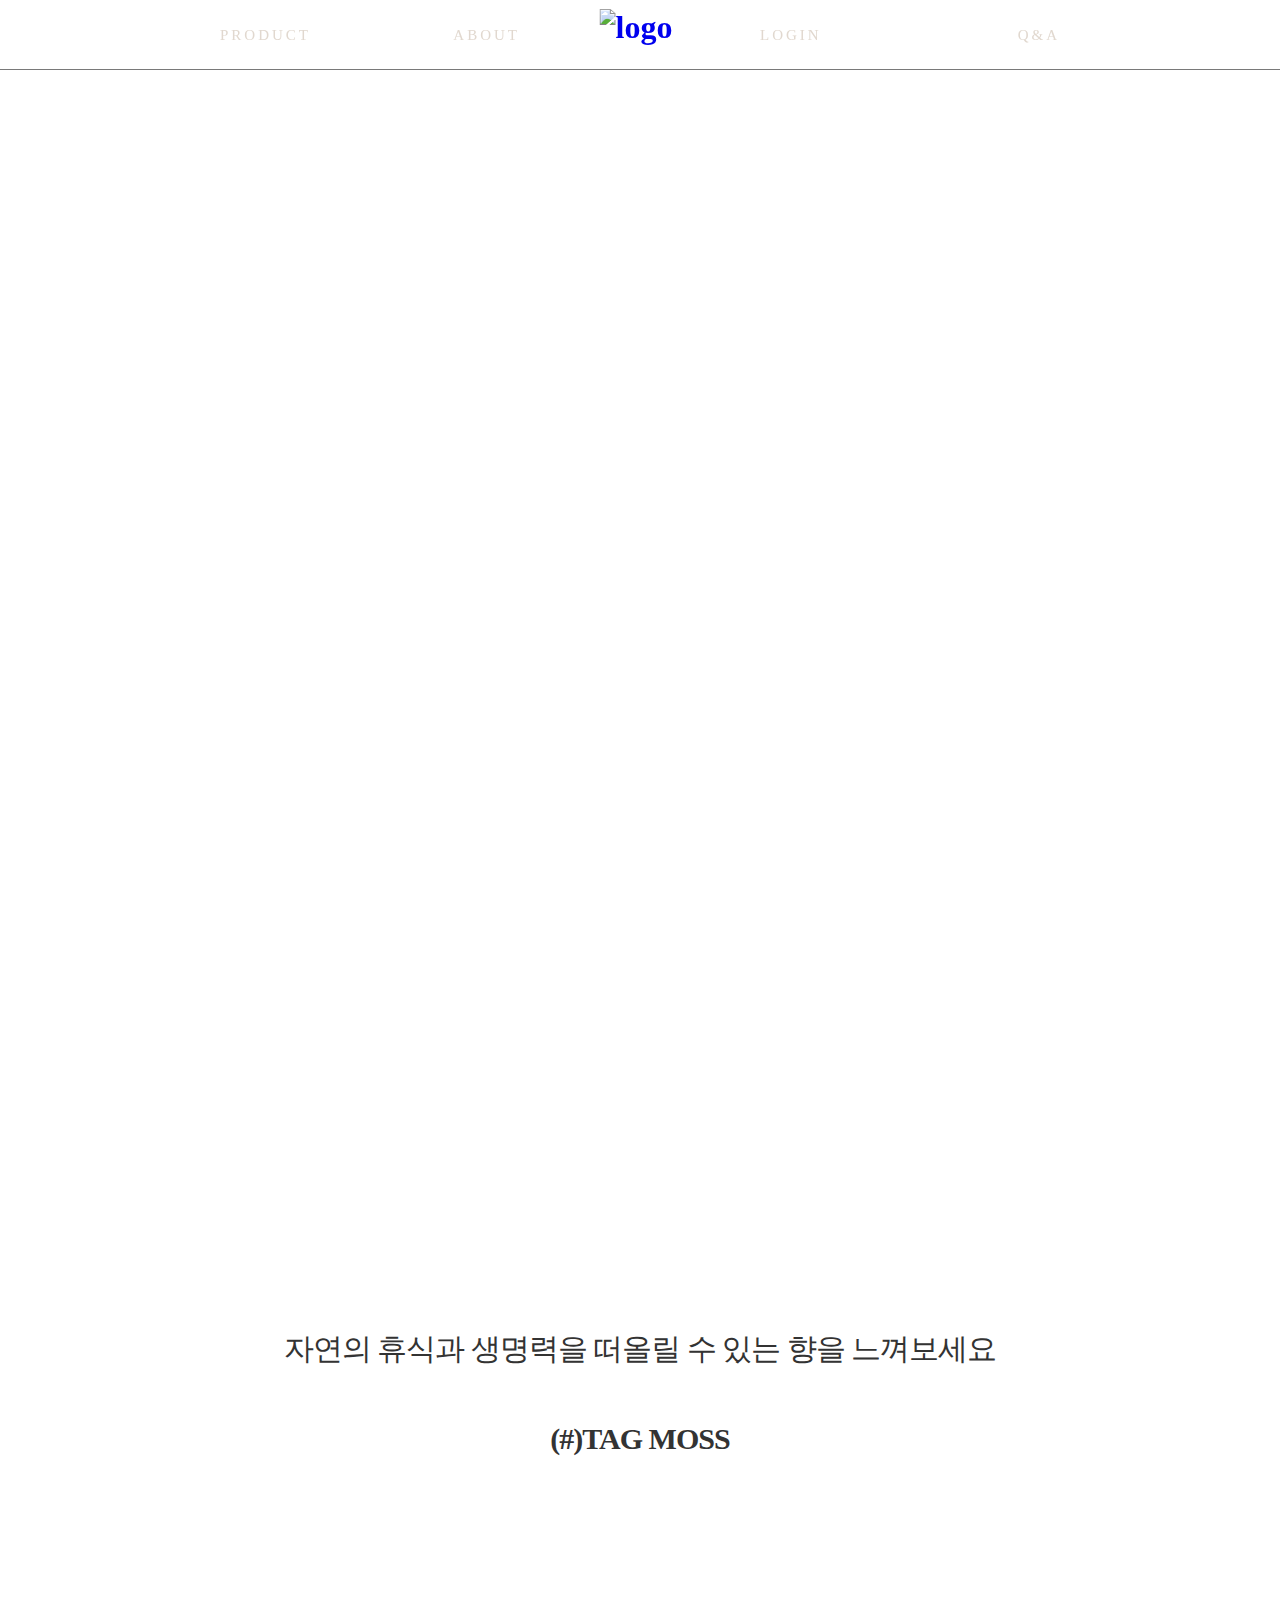
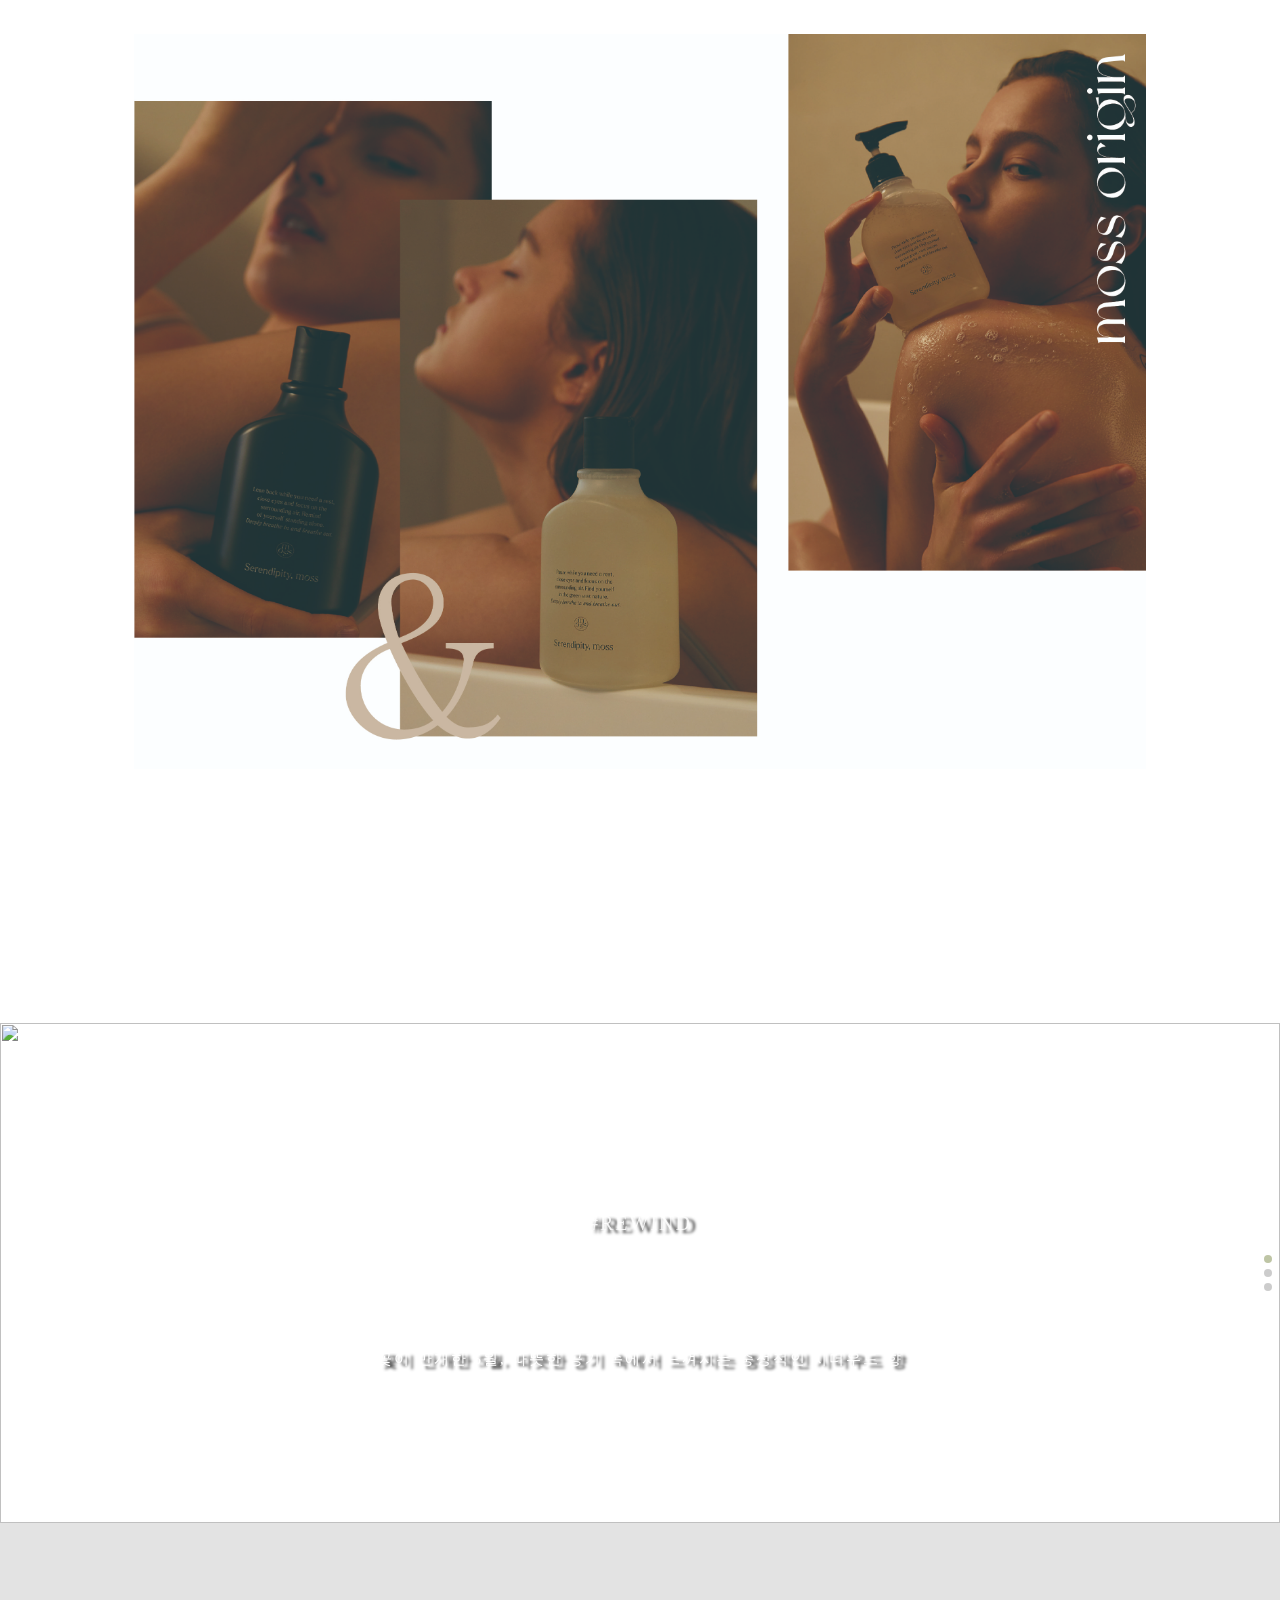
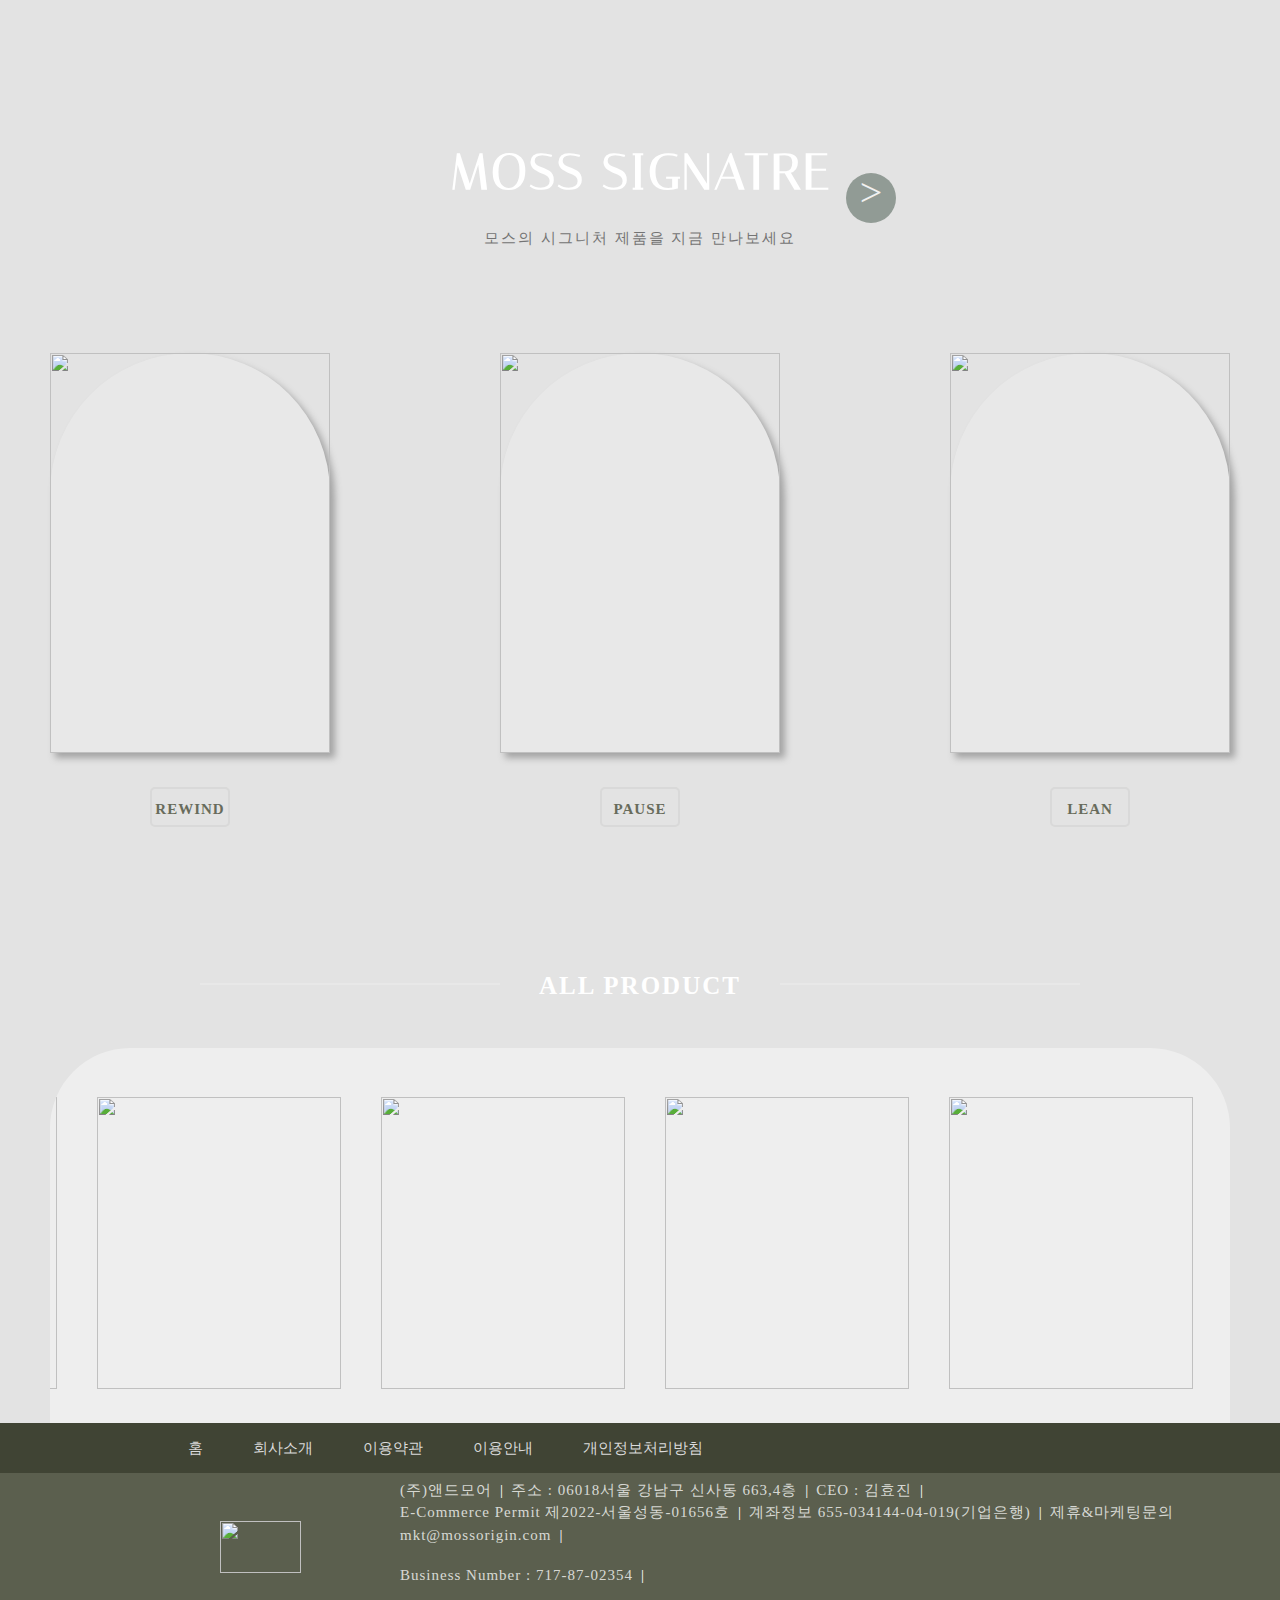
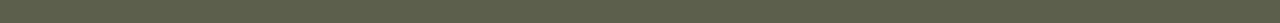
==== commit 5472b96c: "이미지 폴더 정리 후 소셜 및 비건 부분 재시작" ====
--- a/index.html
+++ b/index.html
@@ -6,7 +6,7 @@
 		<title>한솔이의 프로젝트</title>
 		<link rel="stylesheet" href="https://cdn.jsdelivr.net/npm/swiper@11/swiper-bundle.min.css"/>
         <script src="https://cdn.jsdelivr.net/npm/swiper@11/swiper-bundle.min.js"></script>
-		<link rel="stylesheet" href="./css/style.css" />
+		<link rel="stylesheet" href="./css/style.css?after" />
 		<script src="./script/jquery-3.5.1.min.js"></script>
 		<script defer src="./script/main.js"></script>
 		<script defer src="./script/common.js"></script>
@@ -24,7 +24,7 @@
 				<div class="menu_mobile">
 					<h2>
 					  <a href="./index.html">
-						<img src="./img/모스오리진 로고 80x50.png" alt="">
+						<img src="./img/logo(w).png" alt="">
                         <span>moss menu list</span>
 					  </a>
 					</h2>
@@ -38,8 +38,10 @@
 				<header id="header_top">
 					<h1>
 						<a href="./index.html"
-							><img src="./img/모스오리진 로고 80x50.png" alt="logo"
-						/></a>
+							><img src="./img/logo(w).png" alt="logo"
+						/>
+						
+					</a>
 					</h1>
 					<div class="header_menu">
 						<ul class="header_left">
@@ -59,7 +61,7 @@
 					<!-- <h2 class="main_moss_left">MOSS</h2>
 					<h2 class="main_moss_right">ORIGIN</h2> -->
 					<h2>
-						쉼이 필요한 순간,<br>자연이 전하는 힐링
+						쉼이 필요한 순간<br>자연이 전하는 힐링
 						<p>당신의 회색빛 라이프를 자연의색으로 채워보세요</p>
 					</h2>
 					<!-- <div class="txt">
@@ -68,32 +70,20 @@
 				</div>
 			</div>
 		</div>
-		<!-- 헤더 완성  -->
-		<div class="MainFragrance">
-			<h2>FRAGRANCE</h2>
-			<div class="MainFragrance_img">
-				<article>
-					<img src="./img/header_img/리와인드 헤더이미지(2).png" alt="" />
-					<a href="#">REWIND</a>
-				</article>
-				<article>
-					<img src="./img/header_img/퍼즈 헤더이미지.png" alt="" />
-
-					<a href="#">PAUSE</a>
-				</article>
-				<article>
-					<img src="./img/header_img/린 헤더이미지 (2).png" alt="" />
-
-					<a href="#">LEAN</a>
-				</article>
+		<div class="content">
+			<h3>
+				자연의 휴식과 생명력을 떠올릴 수 있는 향을 느껴보세요
+				<br>
+				<strong>(#)TAG MOSS</strong>
+			</h3>
+				<img src="./img/main/2. content/main2.jpg" alt="">
 			</div>
 		</div>
-		<!-- 두번째 섹션 완성  -->
 		<div class="product_slide">
 			<div class="swiper slide1">	
 			<div class="swiper-wrapper">
 			  <div class="swiper-slide">
-				<img src="./img/리와인드/리와인드_슬라이드.jpg" alt="" />
+				<img src="./img/main/3. vertical slide/리와인드 슬라이드.jpg" alt="" />
 				<div class="txt_slide">
 					<h3>#REWIND</h3>
 					<span>
@@ -103,7 +93,7 @@
 				</div>
 			</div>
 			  <div class="swiper-slide">
-				<img src="./img/퍼즈/퍼즈_슬라이드.jpg" alt="" />
+				<img src="./img/main/3. vertical slide/퍼즈 슬라이드.jpg" alt="" />
 				<div class="txt_slide">
 					<h3>
 						#PAUSE
@@ -115,7 +105,7 @@
 				</div>
 			</div>
 			  <div class="swiper-slide">
-				<img src="./img/린/린 슬라이드2.jpg" alt="" />
+				<img src="./img/main/3. vertical slide/린 슬라이드.jpg" alt="" />
 				<div class="txt_slide">
 					<h3>#LEAN</h3>
 					<span>산들바람을 맞은 과일의 신선하고 달달한 그린 플로럴 향</span>
@@ -125,7 +115,7 @@
 			<div class="swiper-pagination"></div>
 		  </div>
 		</div>
-		  <script>
+		<script>
 			var swiper = new Swiper(".slide1", {
 			  direction: "vertical",
 			  pagination: {
@@ -139,8 +129,31 @@
 					// 사용자가 개입하면 멈추겠다 , false를 쓰면 사용자가 개입하든말든 계속된다
 				},
 			});
-		  </script>
-		<!-- 슬라이드 완성  -->
+		</script>	
+		<div class="MainFragrance">
+			<div class="wrap">
+				<h2>MOSS SIGNATRE
+					<P>모스의 시그니처 제품을 지금 만나보세요</P>
+				</h2>
+				
+				<div class="MainFragrance_img">
+					<article>
+						<img src="./img/main/4. Signature/rewind.png" alt="" />
+						<a href="#">REWIND</a>
+					</article>
+					<article>
+						<img src="./img/main/4. Signature/pause.png" alt="" />
+				
+						<a href="#">PAUSE</a>
+					</article>
+					<article>
+						<img src="./img/main/4. Signature/lean.png" alt="" />
+				
+						<a href="#">LEAN</a>
+					</article>
+			</div>
+			</div>
+		</div>
 		<div id="allProduct">
 			<div class="allProduct_inner">
 				<h2> ALL PRODUCT </h2>
@@ -148,7 +161,7 @@
 					<ul class="panel">
 					<li>					
 					       <article>
-						    <img src="./img/리와인드/리와인드 핸드앤바디워시.png" alt="" />
+						    <img src="./img/main/5. product/Wash/R.png" alt="" />
 						    <p>
 							리와인드
 							<br />
@@ -159,7 +172,7 @@
 					</li>
 					<li>
 						   <article>			
-							<img src="./img/퍼즈/퍼즈 핸드앤바디워시.png" alt="" />
+							<img src="./img/main/5. product/Wash/P.png" alt="" />
 							<p>
 								퍼즈
 								<br />
@@ -170,7 +183,7 @@
 					</li>
 				    <li>		           
 						<article>
-							<img src="./img/리와인드/리와인드 핸드앤배디로션.png" alt="" />
+							<img src="./img/main/5. product/Lotion/R.png" alt="" />
 							<p>
 								리와인드
 								<br />
@@ -181,7 +194,7 @@
 					</li>	
 					<li>	
 					    <article>
-						  <img src="./img/퍼즈/퍼즈 핸드앤바디로션.png" alt="" />
+						  <img src="./img/main/5. product/Lotion/P.png" alt="" />
 						   <p>
 							퍼즈
 							<br />
@@ -192,7 +205,7 @@
 				    </li>		
 					<li>
 					<article>
-							<img src="./img/린/린 샴푸.png" alt="" />
+							<img src="./img/main/5. product/Hand cream&Shampoo/L.png" alt="" />
 						    <p>
 							린
 							<br />
@@ -203,7 +216,7 @@
 				</li>	
 				<li>
 					<article>
-						<img src="./img/리와인드/리와인드 핸드크림.png" alt="" />
+						<img src="./img/main/5. product/Hand cream&Shampoo/R.png" alt="" />
 						<p>
 							리와인드
 							<br />
@@ -214,7 +227,7 @@
 				</li>
 				<li>
 					<article>
-							<img src="./img/퍼즈/퍼즈 핸드크림.png" alt="" />
+							<img src="./img/main/5. product/Hand cream&Shampoo/P.png" alt="" />
 							<p>
 								퍼즈
 								<br />
@@ -225,7 +238,7 @@
 				</li>
 				<li>
 					<article>
-							<img src="./img/allproduct/타월/그린/타월_메인이미지_그린.png" alt="" />
+							<img src="./img/main/5. product/Towel/그린/타월_메인이미지_그린.png" alt="" />
 						    <p>
 							타월
 							<br />
@@ -236,7 +249,7 @@
 				</li>
 				<li>
 					<article>
-						<img src="./img/allproduct/타월/베이지/타월_메인이미지(베이지).png" alt="" />
+						<img src="./img/main/5. product/Towel/베이지/타월_메인이미지(베이지).png" alt="" />
 						<p>
 						타월
 						<br />
@@ -247,7 +260,7 @@
 				</li>
 				<li>
 					<article>
-							<img src="./img/allproduct/가방&매트/가방.png" alt="" />
+							<img src="./img/main/5. product/bag&mat/bag.png" alt="" />
 						    <p>
 							세렌디피티
 							<br />
@@ -258,7 +271,7 @@
 				</li>
 				<li>
 					<article>
-						<img src="./img/allproduct/가방&매트/매트.png" alt="" />
+						<img src="./img/main/5. product/bag&mat/mat.png" alt="" />
 						<p>
 						누벨바그
 						<br />
@@ -269,7 +282,7 @@
 				</li>
 				<li>
 						<article>
-							<img src="./img/allproduct/세트/리와인드 세트.png" alt="" />
+							<img src="./img/main/5. product/set/R.png" alt="" />
 						    <p>
 							핸드앤바디케어
 							<br />
@@ -280,7 +293,7 @@
 				</li>
 				<li>
 					<article>
-						<img src="./img/allproduct/세트/퍼즈 세트.png" alt="" />
+						<img src="./img/main/5. product/set/P.png" alt="" />
 						<p>
 						핸드앤바디케어
 						<br />
@@ -291,7 +304,7 @@
 			    </li>
 			    <li>
 				<article>
-					<img src="./img/allproduct/세트/핸드크림 세트.png" alt="" />
+					<img src="./img/main/5. product/set/hand.png" alt="" />
 					<p>
 					모스오리진
 					<br />
@@ -311,7 +324,7 @@
 			</div>
 		</div>
 		<!-- 슬라이드 미완성  -->
-		<section class="social">
+		<!-- <section class="social">
 			<div class="inner">
 				<h2>MOSS ORIGIN</h2>
 				<article>
@@ -341,9 +354,9 @@
 					</ul>
 				</article>
 			</div>
-		</section>
+		</section> -->
 		<!-- 수정 필요 -->
-		<section class="vegan">
+		<!-- <section class="vegan">
          <div class="inner">
 	        <div class="vegan_txt">
 		    <span>VEGAN / HYPOALLERGENIC / SUSTAINABLE</span>
@@ -374,7 +387,7 @@
 		         </article>
 	         </div>
          </div>
-		</section>
+		</section> -->
 		<!-- 섹션4 완성 -->
 		<footer id="footer">
 			<div class="ft_menu">
--- a/css/style.css
+++ b/css/style.css
@@ -1,4 +1,5 @@
 @charset "UTF-8";
+@import url("https://fonts.googleapis.com/css2?family=Cormorant+Garamond:ital,wght@0,300;0,400;0,500;0,600;0,700;1,300;1,400;1,500;1,600;1,700&family=Gamja+Flower&family=Italiana&family=Madimi+One&family=Nanum+Myeongjo&display=swap");
 @font-face {
   font-family: "Pretendard-Regular";
   src: url("https://fastly.jsdelivr.net/gh/Project-Noonnu/noonfonts_2107@1.1/Pretendard-Regular.woff") format("woff");
@@ -151,15 +152,16 @@
 #header .header_inner #header_top {
   width: 100%;
   height: 70px;
-  padding: 40px 150px 40px 150px;
+  padding: 15px 150px 15px 150px;
   position: absolute;
   display: flex;
   justify-content: space-between;
   align-items: center;
   z-index: 5;
   transition: all 1s;
+  background: transparent;
+  backdrop-filter: blur(5px);
   border-bottom: 1px solid #797979;
-  backdrop-filter: blur(25rem);
 }
 #header .header_inner #header_top.on {
   width: 100%;
@@ -168,7 +170,13 @@
   top: 0px;
   z-index: 90;
   background-color: #fff;
-  padding: 40px 150px 40px 150px;
+  padding: 15px 150px 15px 150px;
+}
+#header .header_inner #header_top.on h1 a img {
+  background-image: url(../../img/logo\(green\).png);
+  background-repeat: no-repeat;
+  background-position: center;
+  background-size: cover;
 }
 #header .header_inner #header_top.on .header_menu a {
   font-weight: 800;
@@ -193,26 +201,27 @@
 #header .header_inner #header_top .header_menu {
   width: 100%;
   display: flex;
+  justify-content: space-around;
+  align-items: center;
+  gap: 100px;
+}
+#header .header_inner #header_top .header_menu ul {
+  display: flex;
   justify-content: space-between;
   align-items: center;
-}
-#header .header_inner #header_top .header_menu ul {
-  display: flex;
-  justify-content: space-between;
-  align-items: center;
-  width: 30%;
+  width: 300px;
 }
 #header .header_inner #header_top .header_menu ul li a {
-  font: 20px/1 "SungDongMyungjo";
-  color: #fff;
-  letter-spacing: 2px;
+  font: 300 15px/1 "Pretendard-Regular";
+  color: #e1d8cf;
+  letter-spacing: 3px;
   transition: 0.3s;
   position: relative;
   transition: all 0.5s;
 }
 #header .header_inner #header_top .header_menu ul li a::before {
   content: "";
-  background: #fff;
+  background: #e1d8cf;
   bottom: -4px;
   width: 100%;
   height: 2px;
@@ -265,6 +274,26 @@
     font: 13px/1 "GowunBatang-Regular", "맑은 고딕";
     letter-spacing: 3px;
   }
+}
+
+.content {
+  width: 100%;
+  text-align: center;
+}
+.content h3 {
+  padding: 300px 0 150px 0px;
+  font: 500 30px/3 "Pretendard-Regular";
+  color: #333;
+  letter-spacing: -1px;
+}
+.content h3 strong {
+  font: 800 30px/3 "Pretendard-Regular";
+}
+.content img {
+  width: 90%;
+  height: 90%;
+  object-fit: cover;
+  padding: 0 70px 0 70px;
 }
 
 footer {
@@ -349,72 +378,76 @@
 }
 
 .MainFragrance {
+  width: 100%;
+  height: 1000px;
+  background-color: #e3e3e3;
+  position: relative;
+  padding: 200px 0 0 0px;
+}
+.MainFragrance .wrap {
   width: 1180px;
-  height: 200px;
-  margin: 250px auto 0;
-  position: relative;
-}
-.MainFragrance h2 {
+  margin: 0 auto;
+}
+.MainFragrance .wrap h2 {
   letter-spacing: 2px;
   text-align: center;
-  font: bold 20px/1 "SOGANGUNIVERSITYTTF";
+  font: 700 50px/2 "Italiana";
   margin-bottom: 100px;
-  color: #425549;
-}
-.MainFragrance::before {
-  position: absolute;
-  content: "";
-  display: block;
-  width: 500px;
-  height: 3px;
+  color: #fff;
+}
+.MainFragrance .wrap h2 P {
+  font: 400 15px/2 "Pretendard-Regular";
+  color: #747474;
+}
+.MainFragrance .wrap::after {
+  position: absolute;
+  content: ">";
+  font-size: 40px;
+  line-height: 40px;
+  color: #fff;
+  text-align: center;
+  display: block;
+  width: 50px;
+  height: 50px;
+  border-radius: 50%;
   background-color: #425549;
-  top: 5px;
-  left: 0px;
+  top: 25%;
+  right: 30%;
   opacity: 0.5;
-}
-.MainFragrance::after {
-  position: absolute;
-  content: "";
-  display: block;
-  width: 500px;
-  height: 3px;
-  background-color: #425549;
-  top: 5px;
-  right: 0px;
-  opacity: 0.5;
-}
-.MainFragrance .MainFragrance_img {
+  cursor: pointer;
+}
+.MainFragrance .wrap .MainFragrance_img {
   width: 100%;
   display: flex;
   justify-content: space-between;
   align-items: center;
   position: relative;
 }
-.MainFragrance .MainFragrance_img article {
+.MainFragrance .wrap .MainFragrance_img article {
   width: 280px;
   height: 400px;
   border-radius: 300px 300px 0 0;
-  background-color: #ebeae6;
-  transition: all 0.5s;
-  box-shadow: 5px 5px 7px rgb(143, 143, 143);
-}
-.MainFragrance .MainFragrance_img article:hover {
+  background-color: rgba(255, 255, 255, 0.2039215686);
+  transition: all 0.5s;
+  box-shadow: 5px 5px 7px rgb(163, 163, 163);
+}
+.MainFragrance .wrap .MainFragrance_img article:hover {
   transform: translatey(-20px);
-  box-shadow: 10px 10px 7px rgb(114, 114, 114);
-}
-.MainFragrance .MainFragrance_img article:hover a {
+  box-shadow: 10px 10px 7px rgb(143, 143, 143);
+}
+.MainFragrance .wrap .MainFragrance_img article:hover a {
   box-shadow: 0px 5px 0px 0px #8f947c;
 }
-.MainFragrance .MainFragrance_img article:hover img {
+.MainFragrance .wrap .MainFragrance_img article:hover img {
   transform: scale(1.1);
 }
-.MainFragrance .MainFragrance_img article img {
+.MainFragrance .wrap .MainFragrance_img article img {
   width: 100%;
   height: 100%;
   object-fit: cover;
   transition: all 0.5s;
 }
-.MainFragrance .MainFragrance_img article a {
+.MainFragrance .wrap .MainFragrance_img article a {
   margin: 30px auto;
   display: block;
   width: 80px;
@@ -428,7 +461,7 @@
   opacity: 0.9;
   transition: all 0.3s;
 }
-.MainFragrance .MainFragrance_img article a:hover {
+.MainFragrance .wrap .MainFragrance_img article a:hover {
   box-shadow: 0px 5px 0px 0px #8f947c;
 }
 
@@ -469,8 +502,8 @@
 }
 .product_slide .slide1 {
   width: 100%;
-  height: 350px;
-  margin: 500px auto 0;
+  height: 500px;
+  margin: 100px auto 0;
 }
 .product_slide .slide1 .swiper-wrapper .swiper-slide img {
   width: 100%;
@@ -689,11 +722,11 @@
 #allProduct {
   width: 100%;
   height: 500px;
-  background-color: rgba(143, 148, 124, 0.7333333333);
+  background-color: #e3e3e3;
 }
 #allProduct .allProduct_inner {
   width: 1180px;
-  margin: 200px auto 500px;
+  margin: 0px auto 500px;
   position: relative;
 }
 #allProduct .allProduct_inner h2 {
